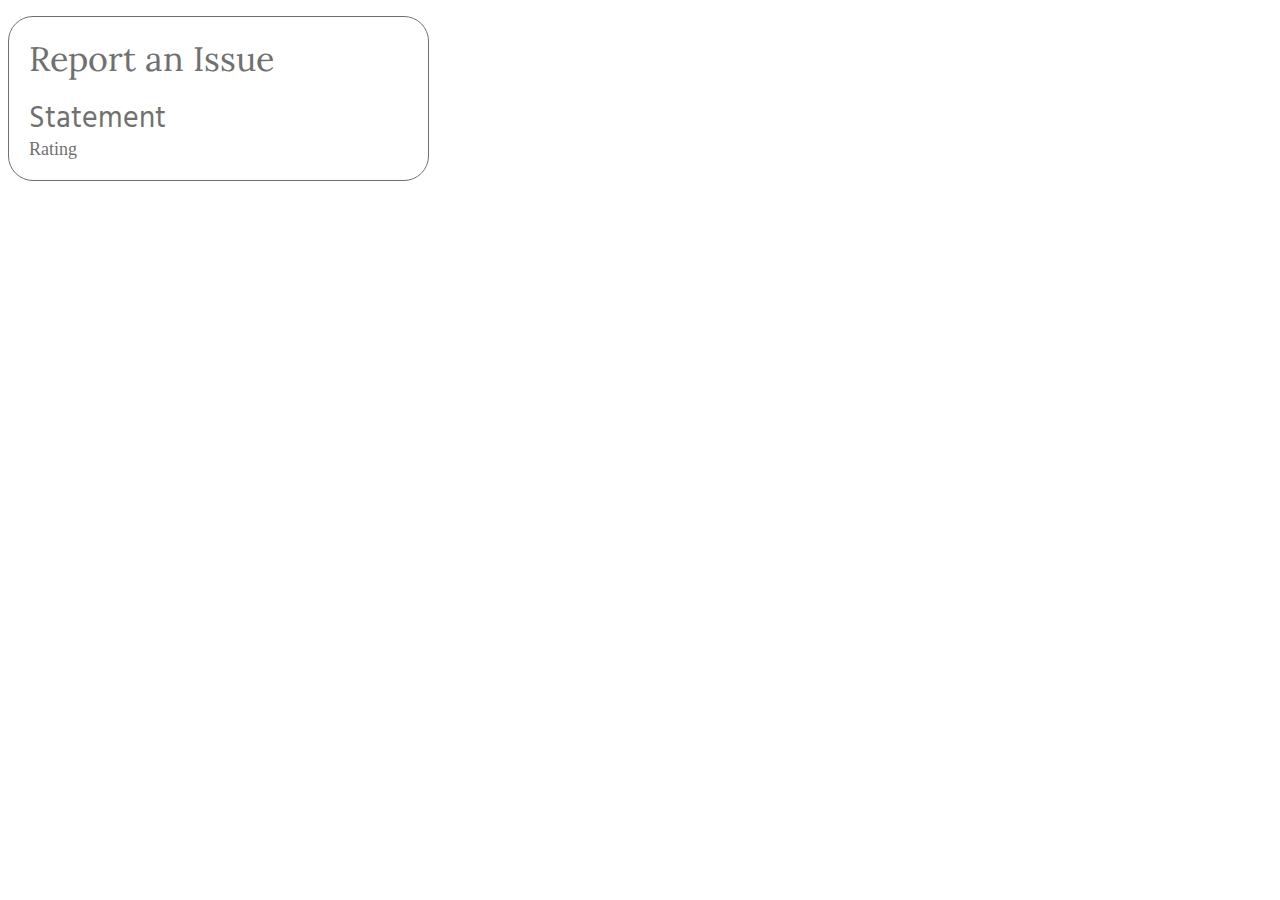
==== issuecard.html @ d5d3bf27 "started the issue card" ====
<!DOCTYPE HTML>
<html lang="en">
<head>
    <meta charset="UTF-8">
    <title>Chrome Extensions</title>
    <link rel="stylesheet" href="./style.css">
    <link href="https://fonts.googleapis.com/css2?family=Hind+Madurai&family=Lora&display=swap" rel="stylesheet">
</head>
<body>
<div id="main">
    <div id='firstCard'>
        <p id='statement1Border'>
        <span id= 'statement1Text1'>Report an Issue</span>
        <br>
        <br>
        <span id='statement1Text2'> Statement</span>
        <br>
        <span id='statement1Text3'> Rating</span>
        </p>
    </div>
    <style>
    #statement1Border {
        border-radius: 25px;
        border: 1px solid #707070;
        padding: 20px; 
        width: 30%;
        height: 30%;
    }
    #statement1Circle {
        height: 75px;
        width: 75px;
        background-color: #FF907C;
        border-radius: 50%;
        border: 1px solid #707070 ;
        display: inline-block;
    }
    #statement1Text1 {
        font-family: "Lora";
        font-size: 34px;
        color: #707070;
    }   
    #statement1Text2 {
      font-family: "Hind Madurai";
      font-size: 30px;
      color: #707070
    
    }  
    #statement1Text3 {
      font-family: "Montserrat";
      font-size: 18px;
      color: #707070

    }  
    </style>
</body>
<script src="./TopButtonBar.js"></script>
---- style.css ----
.switch {
  position: relative;
  display: inline-block;
  width: 60px;
  height: 34px;
}

/* Hide default HTML checkbox */
.switch input {
  opacity: 0;
  width: 0;
  height: 0;
}

/* The slider */
.slider {
  position: absolute;
  cursor: pointer;
  top: 0;
  left: 0;
  right: 0;
  bottom: 0;
  background-color: #ccc;
  -webkit-transition: .4s;
  transition: .4s;
}

.slider:before {
  position: absolute;
  content: "";
  height: 26px;
  width: 26px;
  left: 4px;
  bottom: 4px;
  background-color: white;
  -webkit-transition: .4s;
  transition: .4s;
}

input:checked + .slider {
  background-color: #98ff98;
}

input:focus + .slider {
  box-shadow: 0 0 1px #2196F3;
}

input:checked + .slider:before {
  -webkit-transform: translateX(26px);
  -ms-transform: translateX(26px);
  transform: translateX(26px);
}

/* Rounded sliders */
.slider.round {
  border-radius: 34px;
}

.slider.round:before {
  border-radius: 50%;

/*the flag */
#content img {
  position: absolute;
  top: 0px;
  right: 26px;
}
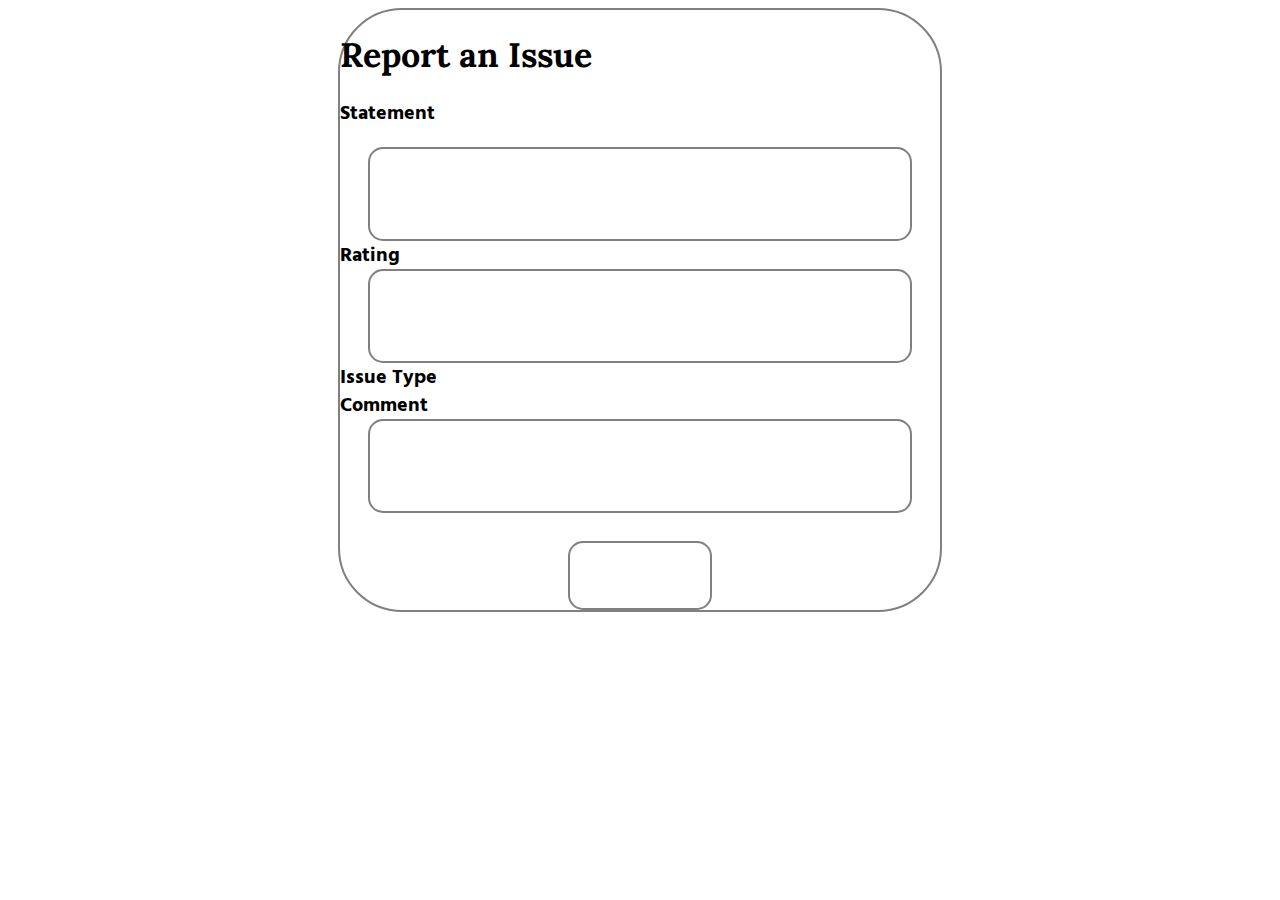
==== commit 2747793b: "restructured" ====
--- a/issuecard.html
+++ b/issuecard.html
@@ -1,56 +1,51 @@
-<!DOCTYPE HTML>
-<html lang="en">
 <head>
-    <meta charset="UTF-8">
-    <title>Chrome Extensions</title>
-    <link rel="stylesheet" href="./style.css">
-    <link href="https://fonts.googleapis.com/css2?family=Hind+Madurai&family=Lora&display=swap" rel="stylesheet">
+  <link href="https://fonts.googleapis.com/css2?family=Hind+Madurai&family=Lora&display=swap" rel="stylesheet">
 </head>
-<body>
-<div id="main">
-    <div id='firstCard'>
-        <p id='statement1Border'>
-        <span id= 'statement1Text1'>Report an Issue</span>
-        <br>
-        <br>
-        <span id='statement1Text2'> Statement</span>
-        <br>
-        <span id='statement1Text3'> Rating</span>
-        </p>
-    </div>
-    <style>
-    #statement1Border {
-        border-radius: 25px;
-        border: 1px solid #707070;
-        padding: 20px; 
-        width: 30%;
-        height: 30%;
-    }
-    #statement1Circle {
-        height: 75px;
-        width: 75px;
-        background-color: #FF907C;
-        border-radius: 50%;
-        border: 1px solid #707070 ;
-        display: inline-block;
-    }
-    #statement1Text1 {
-        font-family: "Lora";
-        font-size: 34px;
-        color: #707070;
-    }   
-    #statement1Text2 {
-      font-family: "Hind Madurai";
-      font-size: 30px;
-      color: #707070
+<style>
+  h1 {
+    font-size: 34px;
+  }
+
+  body {
+    font-family: 'Hind Madurai', sans-serif;
+    font-size: 20px;
+  }
+  div {
+    width: 600px;
+    height: 600px;
+    margin: auto;
+    border: 2px solid grey;
+    border-radius: 64px;
+  }
+ 
+  #boxes {
+    border-radius: 15px;
+    border: 2px solid grey;
+    padding: 20px;
+    width: 500px;
+    height: 50px;
+  }
+  #lastbox {
+    border-radius: 15px;
+    border: 2px solid grey;
+    padding: 20px;
+    width: 100px;
+    height: 25px;
+  }
     
-    }  
-    #statement1Text3 {
-      font-family: "Montserrat";
-      font-size: 18px;
-      color: #707070
-
-    }  
-    </style>
-</body>
-<script src="./TopButtonBar.js"></script>+</style>
+<div>
+  <body>
+    <h1 style=" font-family: 'Lora' , serif;">Report an Issue </h1>
+    <p> <b>Statement</b>
+      <div id= 'boxes'></div>
+      <b>Rating</b>
+      <div id= 'boxes'></div>
+    <b>Issue Type</b>
+    <br>
+    <b>Comment </b>
+    <div id= 'boxes'></div>
+    <br>
+    <div id ='lastbox'> </div>
+  </body>
+</div>
